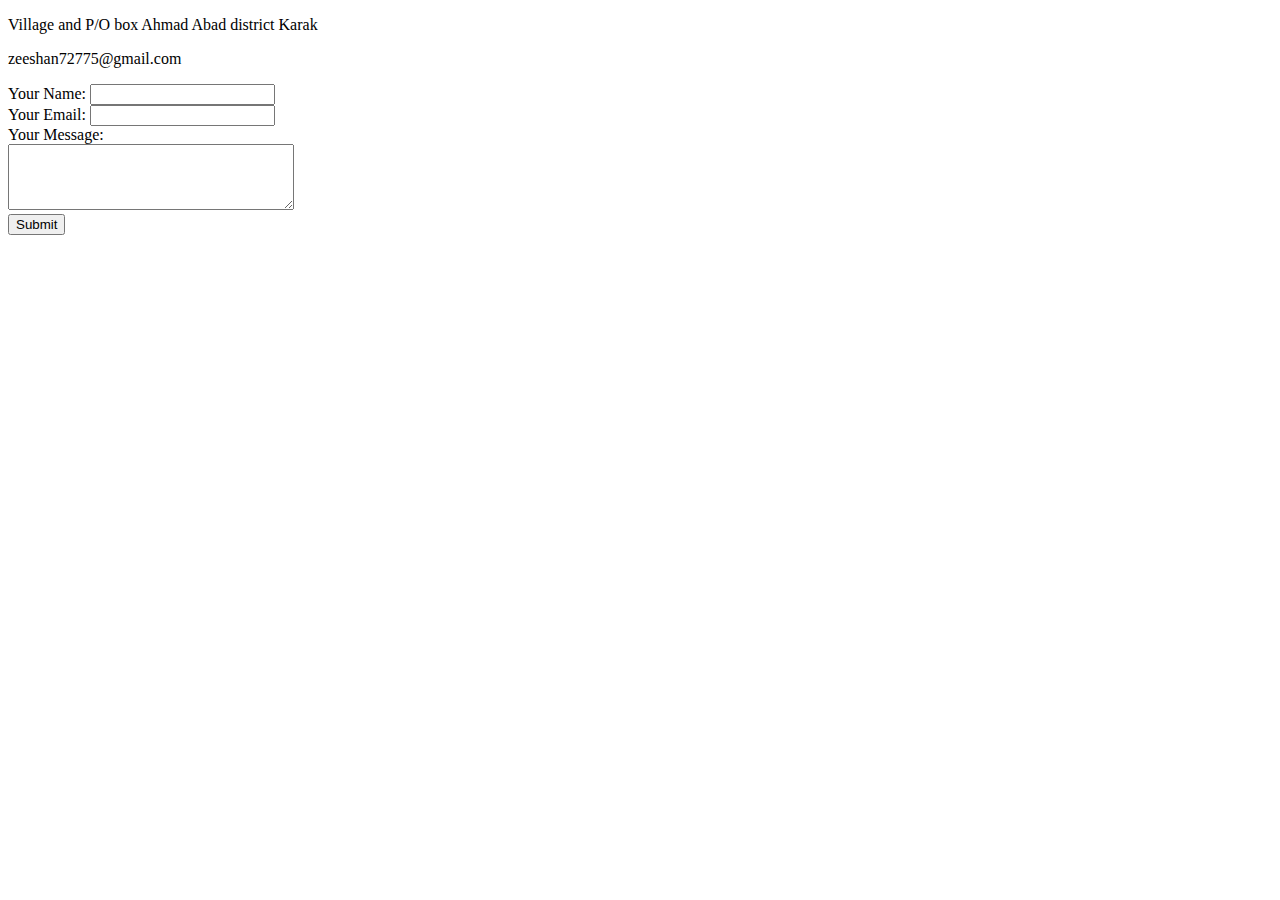
==== contact-me.html @ 5ee5eca8 "Add initial cv website files" ====
<!DOCTYPE html>
<html lang="en" dir="ltr">

<head>
  <meta charset="utf-8">
  <title>Contact Page</title>
</head>

<body>
  <p>Village and P/O box Ahmad Abad district Karak</p>
  <p>zeeshan72775@gmail.com</p>
  
  <form action="mailto:zeeshan72775@gmail.com" method="post">
    <label>Your Name:</label>
    <input type="text" name="YourName" value=""><br>
    <label>Your Email:</label>
    <input type="email" name="Youremail" value=""><br>
    <label>Your Message:</label><br>
    <textarea name="Yourmessage" rows="4" cols="33"></textarea><br>
    <input type="submit" name="">
  </form>

</body>
</html>
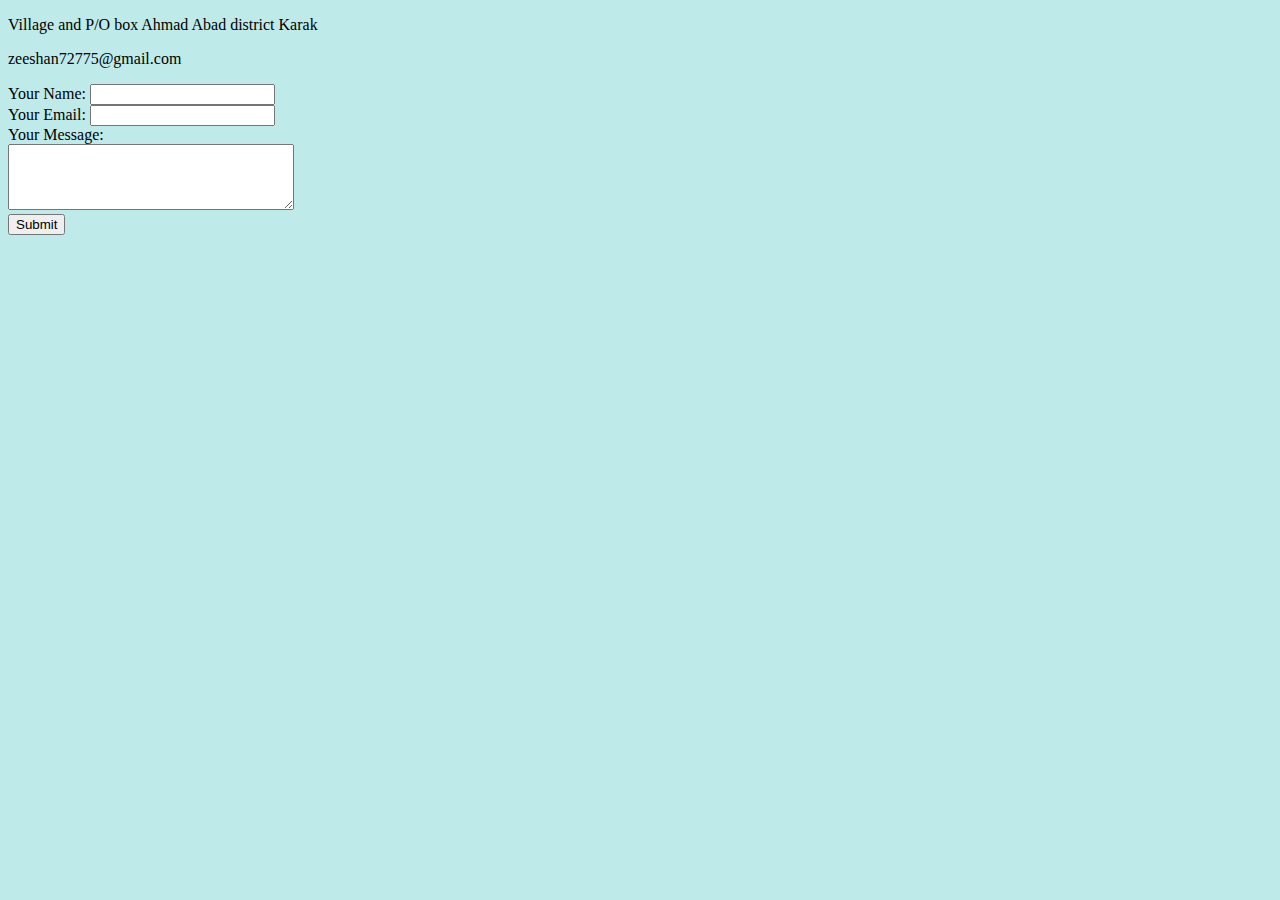
==== commit 8c3b512d: "Update contact-me.html" ====
--- a/contact-me.html
+++ b/contact-me.html
@@ -3,14 +3,15 @@
 
 <head>
   <meta charset="utf-8">
+  <link rel="stylesheet" href="style.css">
   <title>Contact Page</title>
 </head>
 
 <body>
   <p>Village and P/O box Ahmad Abad district Karak</p>
   <p>zeeshan72775@gmail.com</p>
-  
-  <form action="mailto:zeeshan72775@gmail.com" method="post">
+
+  <form action="mailto:zeeshan72775@gmail.com" method="post" enctype="text/plain">
     <label>Your Name:</label>
     <input type="text" name="YourName" value=""><br>
     <label>Your Email:</label>
--- a/style.css
+++ b/style.css
@@ -0,0 +1,17 @@
+body {
+  background-color: #beebe9;
+}
+
+hr {
+  border-style: none;
+  border-top-style: dotted;
+  border-color: grey;
+  border-width: 5px;
+  width: 5%;
+}
+
+img {
+  border-radius: 50%;
+  width: 320px;
+  height: 320px;
+}
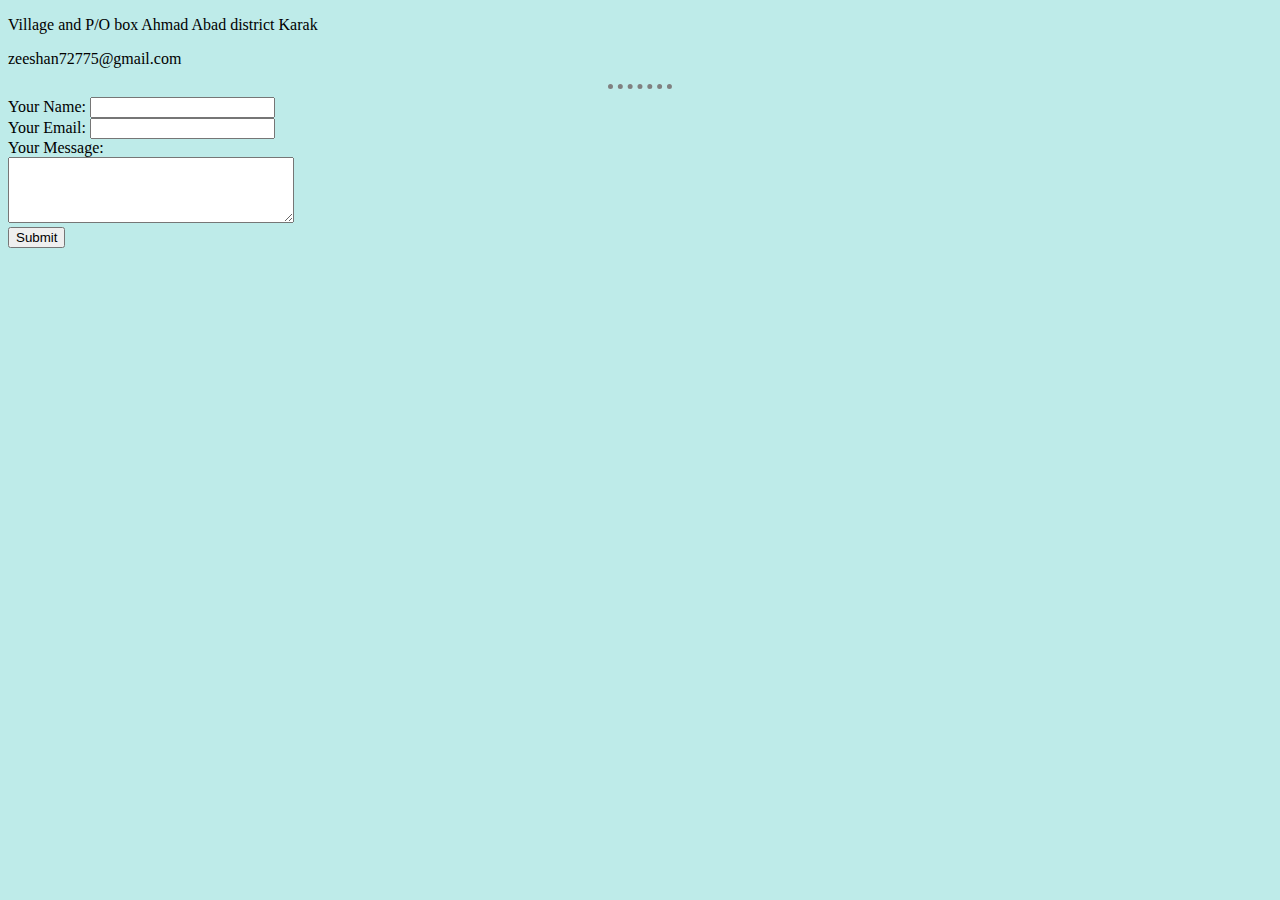
==== commit 6cb1f36e: "Update contact-me.html" ====
--- a/contact-me.html
+++ b/contact-me.html
@@ -10,7 +10,8 @@
 <body>
   <p>Village and P/O box Ahmad Abad district Karak</p>
   <p>zeeshan72775@gmail.com</p>
-
+  <hr>
+  
   <form action="mailto:zeeshan72775@gmail.com" method="post" enctype="text/plain">
     <label>Your Name:</label>
     <input type="text" name="YourName" value=""><br>
